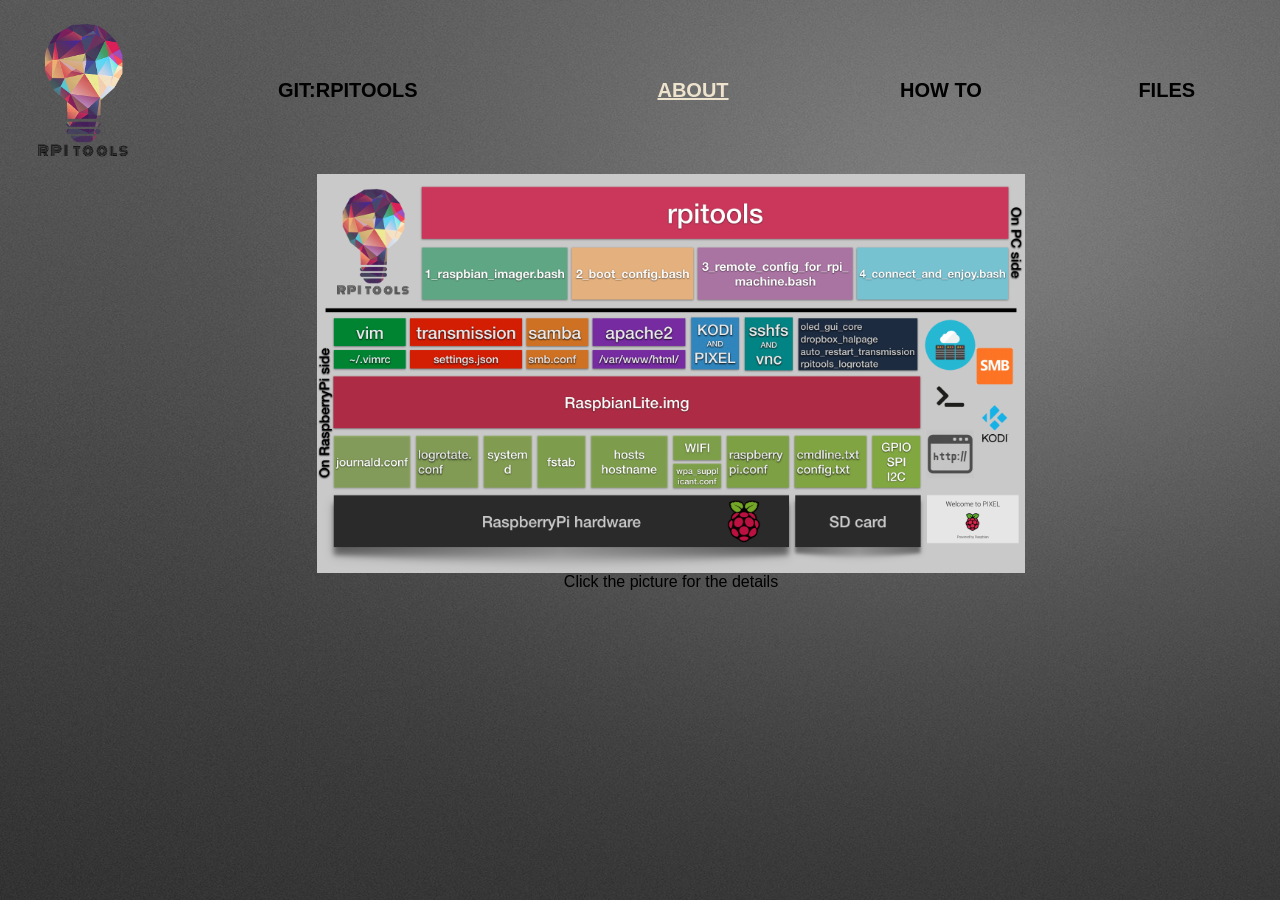
==== autodeployment/lib/apache_setup/template/about.html @ cf5ba79b "New spache webpage created with animated system review" ====
<html>
<head>
    <title>ABOUT</title>
    <link rel="stylesheet" href="style.css">
</head>
<body>
    <table border="0" align="center" cellspacing="15" width=100%>
    <tr class="menu_bar">
        <th>
            <p class="position_sub_logo"><a href="index.html">
            <img src="./images/rpitools.png" alt="rpitools_logo" style="width:90px;height:auto;">
            </p></a>
        </th>

        <th>
            <a href="https://github.com/BxNxM/rpitools" target="_blank">GIT:RPITOOLS</a>
        </th>

        <th>
            <a href="about.html" style="color:rgb(238,227,205)"><u>ABOUT</u></a>
        </th>

        <th>
            <a href="howto.html" target="_parent">HOW TO</a>
        </th>

        <th>
            <a href="./webshared/">FILES</a>
        </th>
    </tr>
    <tr>
        <th>
        </th>
        <th colspan="4">
    <p class="normal_center">
        <a href="./about_keynote/keynote.html" target="_bank">
            <img src="./images/rpitools_structure.png" style="width:90%;height:auto;">
        </a>
    <br>
        Click the picture for the details
    </p>
    </tr>
    </table>
</body>
</html>
---- autodeployment/lib/apache_setup/template/style.css ----
/* hotlink styles */
a:link {
        color: black;
        text-decoration: none;
        }

        /* visited link */
a:visited {
        color: black;
        text-decoration: none;
        }

        /* mouse over link */
a:hover {
            color: rgb(238,227,205);
            text-decoration: underline;
        }

        /* selected link */
a:active {
            color: rgb(238,227,205);
            text-decoration: underline;
        }

/* paragraph styles */
p.position_main_logo {
        padding-top: 10%;
}

p.position_sub_logo {
        padding-left: 15%;
}

/* text formats */
p.normal {
    font-weight: normal;
    font-family: arial;
    font-size: 16;
    margin-left: 13%;
    margin-right: 5%;
    text-align: justify;
}

p.normal_center {
    font-weight: normal;
    font-family: arial;
    font-size: 16;
    margin-left: 13%;
    margin-right: 5%;
    width: 70%;
    padding: 0%;
    text-align: center;
}

p.underline {
    font-weight: normal;
    font-family: arial;
    font-size: 16;
    text-decoration: underline;
    margin-left: 13%;
    margin-right: 5%;
    text-align: justify;
}

p.bold {
    font-weight: bold;
    font-family: arial;
    font-size: 16;
    margin-left: 13%;
    margin-right: 5%;
    text-align: justify;
}

p.comment {
    font-weight: normal;
    font-family: arial;
    font-size: 12;
    margin-left: 13%;
    margin-right: 5%;
    text-align: justify;
}

/* table formats - with text style*/
tr.menu_bar      {
    font-weight: 900;
    font-family: arial;
    font-size: 20;
        }

/* default body with background */
body    {
        background-image: url("./images/rpitools_background.png");
        }
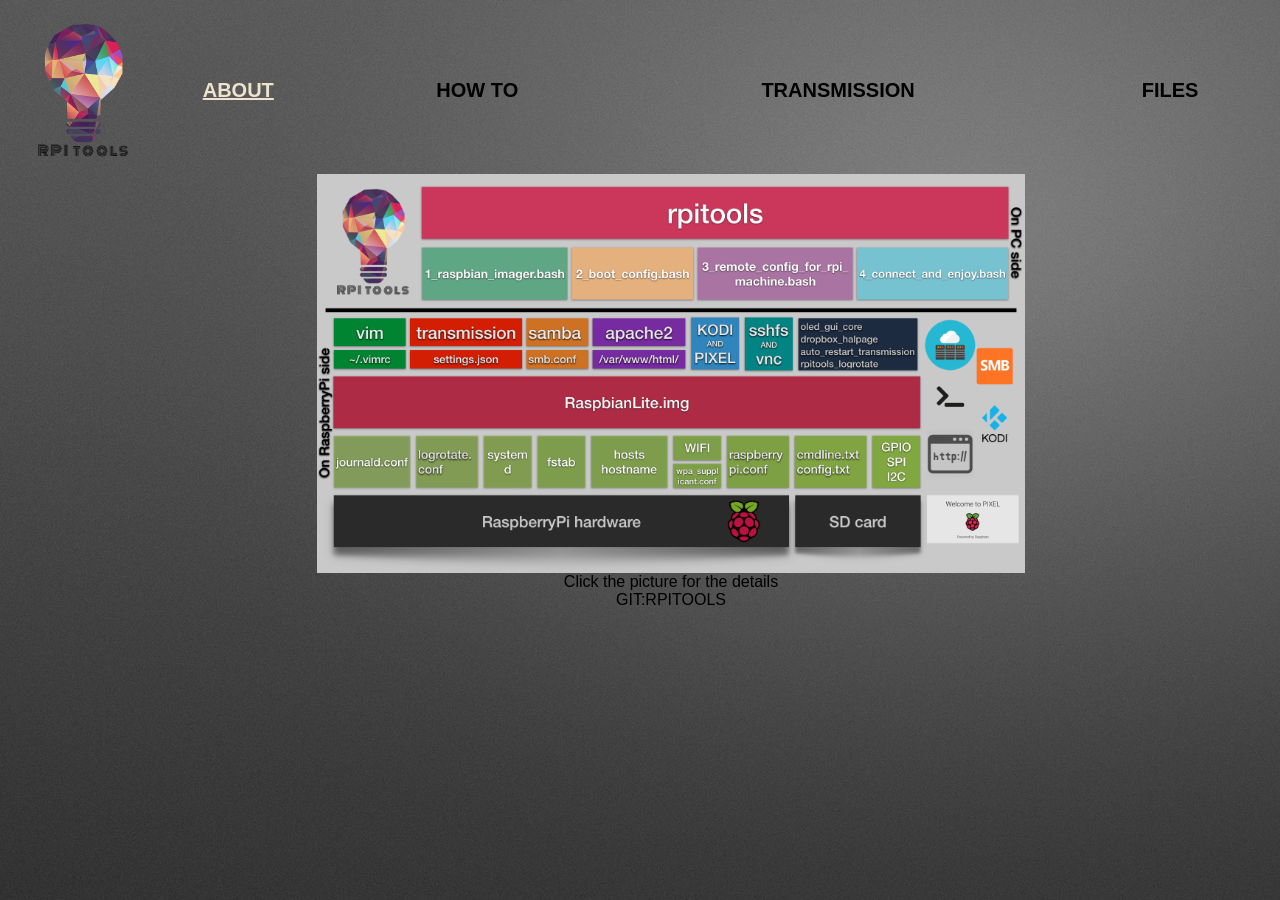
==== commit bc1cce8b: "Apache default website updated with transmission support" ====
--- a/autodeployment/lib/apache_setup/template/about.html
+++ b/autodeployment/lib/apache_setup/template/about.html
@@ -13,19 +13,19 @@
         </th>
 
         <th>
-            <a href="https://github.com/BxNxM/rpitools" target="_blank">GIT:RPITOOLS</a>
+	    <a href="about.html" style="color:rgb(238,227,205)"><u>ABOUT</u></a>
         </th>
 
         <th>
-            <a href="about.html" style="color:rgb(238,227,205)"><u>ABOUT</u></a>
+	    <a href="howto.html">HOW TO</a>
         </th>
 
         <th>
-            <a href="howto.html" target="_parent">HOW TO</a>
+	    <a href="/transmission">TRANSMISSION</a>
         </th>
 
         <th>
-            <a href="./webshared/">FILES</a>
+	    <a href="./webshared/">FILES</a>
         </th>
     </tr>
     <tr>
@@ -37,8 +37,9 @@
             <img src="./images/rpitools_structure.png" style="width:90%;height:auto;">
         </a>
     <br>
-        Click the picture for the details
-    </p>
+        Click the picture for the details<br>
+        <a href="https://github.com/BxNxM/rpitools" target="_blank">GIT:RPITOOLS</a>
+    </p> 
     </tr>
     </table>
 </body>
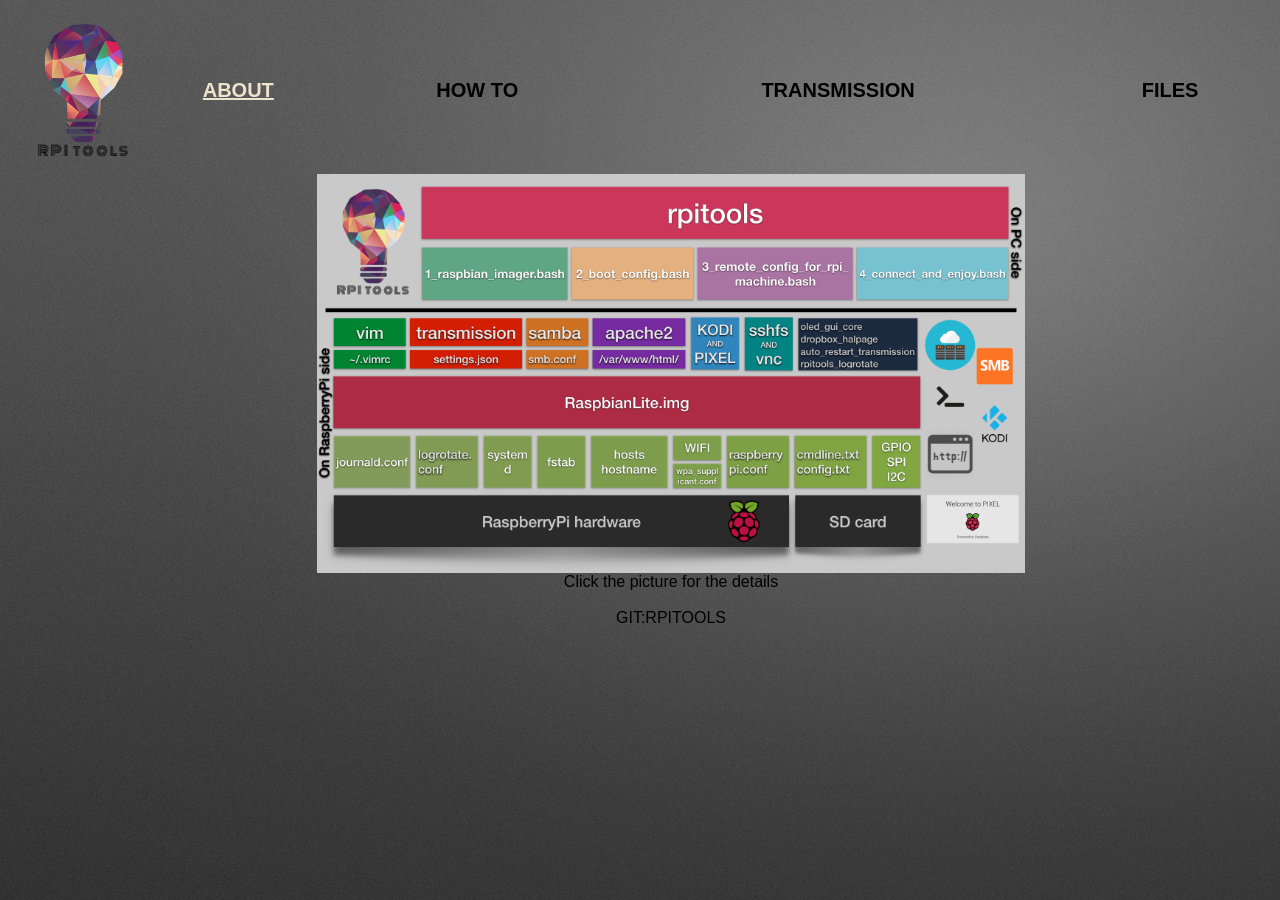
==== commit 0a19bb2d: "default website about page visual fix" ====
--- a/autodeployment/lib/apache_setup/template/about.html
+++ b/autodeployment/lib/apache_setup/template/about.html
@@ -38,8 +38,9 @@
         </a>
     <br>
         Click the picture for the details<br>
+        <br>
         <a href="https://github.com/BxNxM/rpitools" target="_blank">GIT:RPITOOLS</a>
-    </p> 
+    </p>
     </tr>
     </table>
 </body>
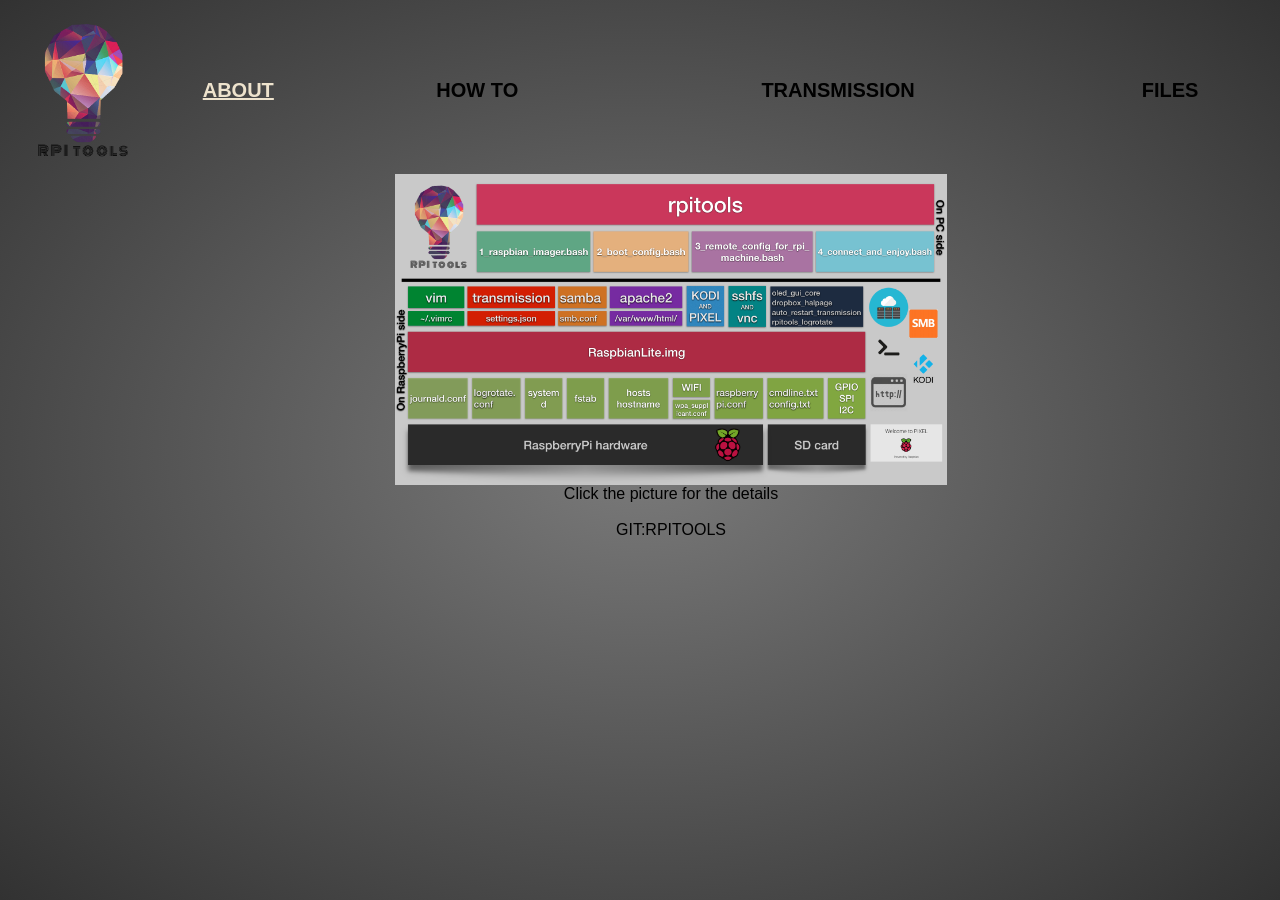
==== commit 2be74844: "webpage templates updated with howto.html-maunal.html and custom 404 page, optional motion camera st" ====
--- a/autodeployment/lib/apache_setup/template/about.html
+++ b/autodeployment/lib/apache_setup/template/about.html
@@ -7,7 +7,7 @@
     <table border="0" align="center" cellspacing="15" width=100%>
     <tr class="menu_bar">
         <th>
-            <p class="position_sub_logo"><a href="index.html">
+            <p align="left" class="position_sub_logo"><a href="index.html">
             <img src="./images/rpitools.png" alt="rpitools_logo" style="width:90px;height:auto;">
             </p></a>
         </th>
@@ -30,11 +30,11 @@
     </tr>
     <tr>
         <th>
-        </th>
+	</th>
         <th colspan="4">
     <p class="normal_center">
-        <a href="./about_keynote/keynote.html" target="_bank">
-            <img src="./images/rpitools_structure.png" style="width:90%;height:auto;">
+        <a href="./about_keynote/keynote.html" target="_blank">
+            <img src="./images/rpitools_structure.png" style="width:70%;height:auto;">
         </a>
     <br>
         Click the picture for the details<br>
--- a/autodeployment/lib/apache_setup/template/style.css
+++ b/autodeployment/lib/apache_setup/template/style.css
@@ -89,5 +89,6 @@
 
 /* default body with background */
 body    {
-        background-image: url("./images/rpitools_background.png");
+        background-color: rgb(123, 123, 123);
+        background: radial-gradient(rgb(123, 123, 123), rgb(50, 50, 50));
         }
